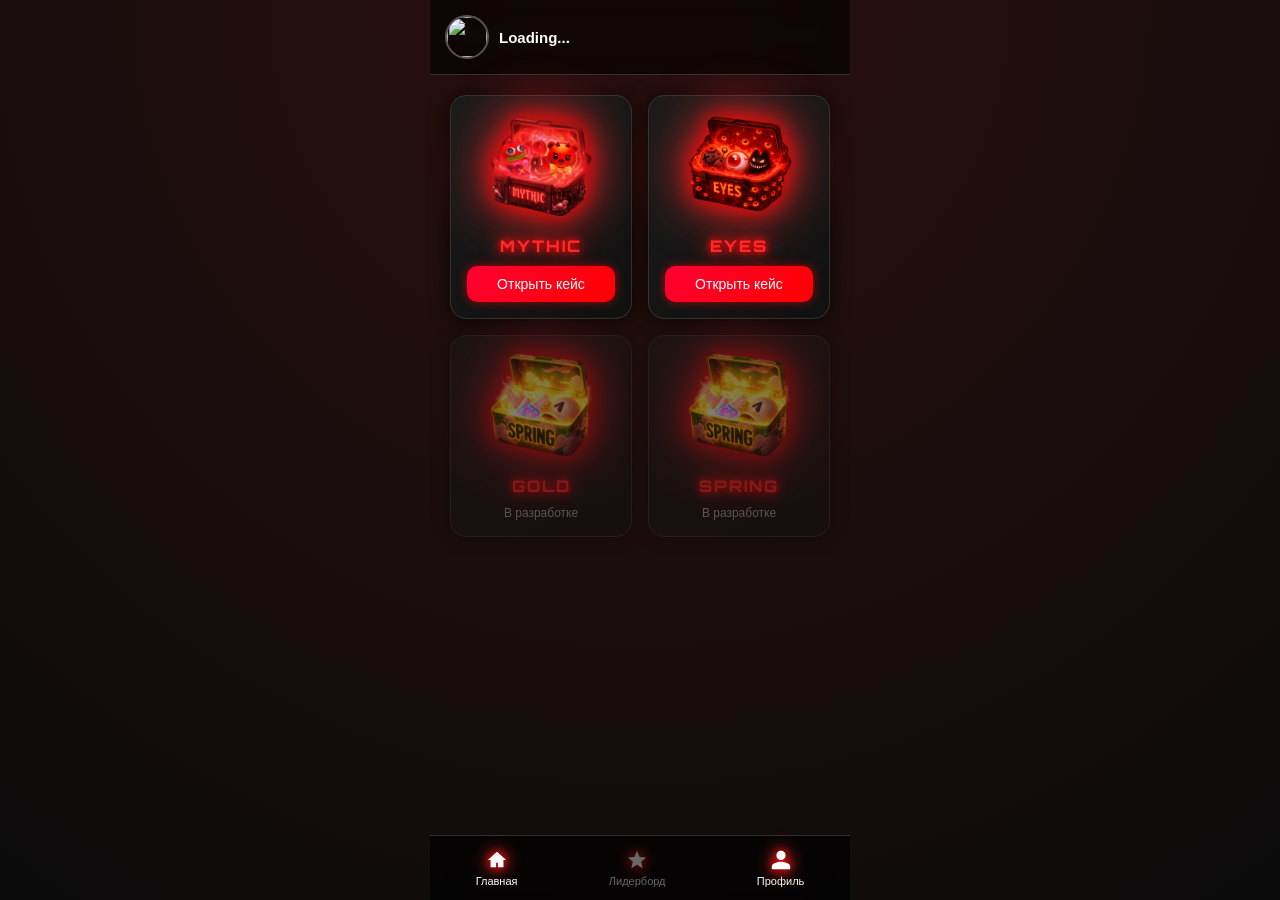
==== index.html @ 1a4c9500 "Update index.html" ====
<!DOCTYPE html>
<html lang="ru">

<head>

<meta charset="UTF-8">
<meta name="viewport" content="width=device-width, initial-scale=1, maximum-scale=1, user-scalable=no">

<title>Devil Case</title>

<script src="https://telegram.org/js/telegram-web-app.js"></script>

<link rel="stylesheet" href="style/style.css">

<link href="https://fonts.googleapis.com/css2?family=Orbitron:wght@600;800&display=swap" rel="stylesheet">

</head>

<body>

<div class="app">

<!-- HEADER -->

<div class="header">

<img id="avatar" class="avatar" src="https://placehold.co/100">

<div id="username" class="username">
Loading...
</div>

</div>

<!-- CASES -->

<div class="container">

<!-- MYTHIC -->

<div class="case">

<img src="CasesPhoto/image.png" class="case-img">

<div class="case-title">
MYTHIC
</div>

<button class="open-btn" onclick="openMythicCase()">
Открыть кейс
</button>

</div>

<!-- EYES -->

<div class="case">

<img src="CasesPhoto/IMG_0788.png" class="case-img">

<div class="case-title">
EYES
</div>

<button class="open-btn" onclick="openEyesCase()">
Открыть кейс
</button>

</div>

<!-- LEGEND -->

<div class="case case-disabled">

<img src="CasesPhoto/IMG_0801.png" class="case-img">

<div class="case-title">
GOLD
</div>

<div class="dev-text">
В разработке
</div>

</div>

<!-- RARE -->

<div class="case case-disabled">

<img src="CasesPhoto/IMG_0801.png" class="case-img">

<div class="case-title">
SPRING
</div>

<div class="dev-text">
В разработке
</div>

</div>

</div>

<!-- NAVIGATION -->

<div class="nav">

<button class="nav-btn">

<svg class="nav-icon" viewBox="0 0 24 24">
<path d="M12 3L2 12h3v8h6v-5h2v5h6v-8h3z"/>
</svg>

<span>Главная</span>

</button>

<button class="nav-btn disabled">

<svg class="nav-icon" viewBox="0 0 24 24">
<path d="M12 17.27L18.18 21l-1.64-7.03L22 9.24l-7.19-.61L12 2 9.19 8.63 2 9.24l5.46 4.73L5.82 21z"/>
</svg>

<span>Лидерборд</span>

</button>

<button class="nav-btn" onclick="openProfile()">

<svg class="nav-icon" viewBox="0 0 24 24">
<path d="M12 12c2.7 0 5-2.3 5-5s-2.3-5-5-5-5 2.3-5 5 2.3 5 5 5zm0 2c-3.3 0-10 1.7-10 5v3h20v-3c0-3.3-6.7-5-10-5z"/>
</svg>

<span>Профиль</span>

</button>

</div>

</div>

<script src="app/app.js"></script>

<script>

const tg = window.Telegram.WebApp
tg.expand()

const user = tg.initDataUnsafe?.user

if(user){

document.getElementById("username").innerText =
user.first_name + (user.username ? " @" + user.username : "")

if(user.photo_url){
document.getElementById("avatar").src = user.photo_url
}

}

function openMythicCase(){
window.location.href = "casesscreen/mythic.html"
}

function openEyesCase(){
window.location.href = "casesscreen/eyes.html"
}

function openProfile(){
window.location.href = "profile.html"
}

</script>

</body>
</html>
---- style/style.css ----
body{
margin:0;
font-family:Arial, sans-serif;
background: radial-gradient(circle at top, #2b0f0f, #0b0b0b);
color:white;

/* центрируем интерфейс */
display:flex;
justify-content:center;
}

/* контейнер приложения */

.app{
width:100%;
max-width:420px;
min-height:100vh;
}

/* HEADER */

.header{
display:flex;
align-items:center;
padding:15px;
background:rgba(0,0,0,0.6);
backdrop-filter: blur(10px);
border-bottom:1px solid #333;
}

.avatar{
width:40px;
height:40px;
border-radius:50%;
margin-right:10px;
border:2px solid #555;
}

.username{
font-size:15px;
font-weight:bold;
}

/* CASE GRID */

.container{
padding:20px;

display:grid;
grid-template-columns: repeat(2, 1fr);
gap:16px;
}

/* CASE CARD */

.case{
background:linear-gradient(145deg,#1b1b1b,#111);
border-radius:16px;
padding:16px;
text-align:center;
border:1px solid #333;
box-shadow:0 0 20px rgba(0,0,0,0.7);
}

/* CASE IMAGE */

.case-img{
width:100%;
max-width:110px;

animation: floatCase 4s ease-in-out infinite;

filter:
drop-shadow(0 0 10px #ff0000)
drop-shadow(0 0 25px #ff2b2b);
}

/* АНИМАЦИЯ */

@keyframes floatCase{

0%{
transform: translateY(0px) rotate(-2deg);
}

50%{
transform: translateY(-14px) rotate(2deg);
}

100%{
transform: translateY(0px) rotate(-2deg);
}

}

/* CASE TITLE */

.case-title{
font-family:'Orbitron', sans-serif;
font-size:16px;
margin:10px 0;
font-weight:800;
letter-spacing:2px;

color:#ff2b2b;

text-shadow:
0 0 6px #ff0000,
0 0 12px #ff0000,
0 0 22px #ff3c3c;
}

/* BUTTON */

.open-btn{
width:100%;

background:linear-gradient(135deg,#ff0033,#ff0000);
border:none;
padding:10px;
border-radius:10px;
color:white;
font-size:14px;
cursor:pointer;

box-shadow:0 0 10px rgba(255,0,0,0.6);
}

.open-btn:active{
transform:scale(0.96);
}

/* DISABLED CASE */

.case-disabled{
opacity:0.45;
}

.dev-text{
font-size:12px;
color:#aaa;
}

/* NAVIGATION */

.nav{
position:fixed;
bottom:0;
width:100%;
max-width:420px;

background:rgba(0,0,0,0.7);
backdrop-filter: blur(10px);

display:flex;
justify-content:space-around;

padding:12px 0;

border-top:1px solid #333;
}

.nav button{
background:none;
border:none;
color:white;
font-size:13px;
cursor:pointer;
}

.disabled{
opacity:0.4;
}

/* BACK BUTTON */

.back-btn{

width:36px;
height:36px;

display:flex;
align-items:center;
justify-content:center;

background:linear-gradient(135deg,#ff0033,#ff0000);

border:none;
border-radius:10px;

color:white;
font-size:18px;

cursor:pointer;

margin-right:10px;

box-shadow:
0 0 8px rgba(255,0,0,0.7),
0 0 16px rgba(255,0,0,0.4);

transition:0.2s;

}

.back-btn:active{
transform:scale(0.92);
}

/* ========================= */
/* CASE OPEN AREA */
/* ========================= */

.case-area{

position:relative;

width:100%;
max-width:260px;

height:160px;

display:flex;
align-items:center;
justify-content:center;

}

/* ========================= */
/* CASE OPEN ANIMATION */
/* ========================= */

.case-open{
transition:0.7s ease;
}

.case-open.active{

transform:scale(1.6);

opacity:0;

filter:
brightness(1.6)
drop-shadow(0 0 20px red)
drop-shadow(0 0 40px red);

}

/* ========================= */
/* ROULETTE */
/* ========================= */

.roulette-container{

position:absolute;

width:100%;
height:90px;

overflow:hidden;

border-radius:12px;

border:2px solid #333;

background:#111;

display:none;

}

/* рулетка */

.roulette{

display:flex;

gap:10px;

padding:10px;

transition:3.2s cubic-bezier(.08,.7,.1,1);

}

/* ITEM */

.item{

min-width:70px;
height:70px;

background:#1a1a1a;

border-radius:10px;

display:flex;
align-items:center;
justify-content:center;

font-size:11px;

border:1px solid #333;

color:white;

}

/* ========================= */
/* DROP POINTER */
/* ========================= */

.pointer{

position:absolute;

top:-14px;

left:50%;

transform:translateX(-50%);

font-size:22px;

color:red;

text-shadow:
0 0 10px red,
0 0 20px red;

z-index:2;

}

/* ========================= */
/* WIN POPUP */
/* ========================= */

.win-popup{

position:fixed;

top:0;
left:0;

width:100%;
height:100%;

background:rgba(0,0,0,0.8);

display:flex;

align-items:center;
justify-content:center;

opacity:0;
pointer-events:none;

transition:0.3s;

}

.win-popup.active{

opacity:1;
pointer-events:auto;

}

.win-card{

background:#111;

padding:25px;

border-radius:16px;

text-align:center;

border:1px solid #333;

box-shadow:
0 0 20px rgba(255,0,0,0.4);

}

.win-item{

font-size:18px;
margin:15px 0;

color:#ff2b2b;

font-family:'Orbitron';

}

.claim-btn{

background:linear-gradient(135deg,#ff0033,#ff0000);

border:none;

padding:10px 20px;

border-radius:10px;

color:white;

font-size:14px;

cursor:pointer;

}

/* NAV ICONS */

.nav-btn{
display:flex;
flex-direction:column;
align-items:center;
gap:4px;
font-size:11px;
}

.nav-icon{
width:22px;
height:22px;

fill:white;

filter:
drop-shadow(0 0 4px #ff0000)
drop-shadow(0 0 8px #ff2b2b);
}

.nav-btn:active .nav-icon{

filter:
drop-shadow(0 0 6px #ff0000)
drop-shadow(0 0 14px #ff2b2b);

transform:scale(0.9);

}

.nav-btn span{
font-size:11px;
}

/* INVENTORY GRID */

.inventory-grid{
display:grid;
grid-template-columns:repeat(3,1fr);
gap:12px;
}

.inventory-item{
background:#141414;
border:1px solid #333;
border-radius:10px;
padding:10px;
text-align:center;
}

.inventory-img{
width:100%;
border-radius:6px;

margin-bottom:4px;

filter:
drop-shadow(0 0 6px #ff0000)
drop-shadow(0 0 12px #ff2b2b);
}

.inventory-name{
margin-top:12px;
font-size:10px;
color:#aaa;

line-height:1.2;

text-align:center;

padding-top:6px;
border-top:1px solid #222;
}

/* TESTER POPUP */

.tester-popup{

position:fixed;
top:0;
left:0;
width:100%;
height:100%;

background:rgba(0,0,0,0.8);

display:flex;
align-items:center;
justify-content:center;

opacity:0;
pointer-events:none;

transition:.3s;

}

.tester-popup.active{

opacity:1;
pointer-events:auto;

}

.tester-box{

background:#111;
border:1px solid #333;
border-radius:14px;

padding:25px;
width:250px;

text-align:center;

}

.tester-title{

font-family:'Orbitron';
margin-bottom:15px;

}

.tester-box input{

width:100%;
padding:10px;

background:#1a1a1a;
border:1px solid #333;
border-radius:8px;

color:white;

margin-bottom:15px;

}

.tester-close{

margin-top:10px;

background:none;
border:none;

color:#aaa;
font-size:13px;

cursor:pointer;

}

/* =========================
   PROFILE
========================= */

.profile{
display:flex;
flex-direction:column;
align-items:center;
padding:30px 20px;
gap:20px;
}

.profile-avatar{
width:90px;
height:90px;
border-radius:50%;
border:3px solid #ff2b2b;
box-shadow:0 0 15px rgba(255,0,0,0.6);
object-fit:cover;
}

.profile-name{
font-size:18px;
font-weight:bold;
}

/* =========================
   STATS
========================= */

.stats{
width:100%;
display:grid;
grid-template-columns:repeat(2,1fr);
gap:15px;
margin-top:10px;
}

.stat{
background:#141414;
border:1px solid #333;
border-radius:12px;
padding:15px;
text-align:center;
}

.stat-title{
font-size:12px;
color:#aaa;
}

.stat-value{
font-size:18px;
margin-top:5px;
font-family:'Orbitron';
color:#ff2b2b;
}

/* =========================
   INVENTORY
========================= */

.inventory{
margin-top:25px;
width:100%;
}

.inventory-title{
font-family:'Orbitron';
margin-bottom:12px;
letter-spacing:1px;
font-size:18px;
}
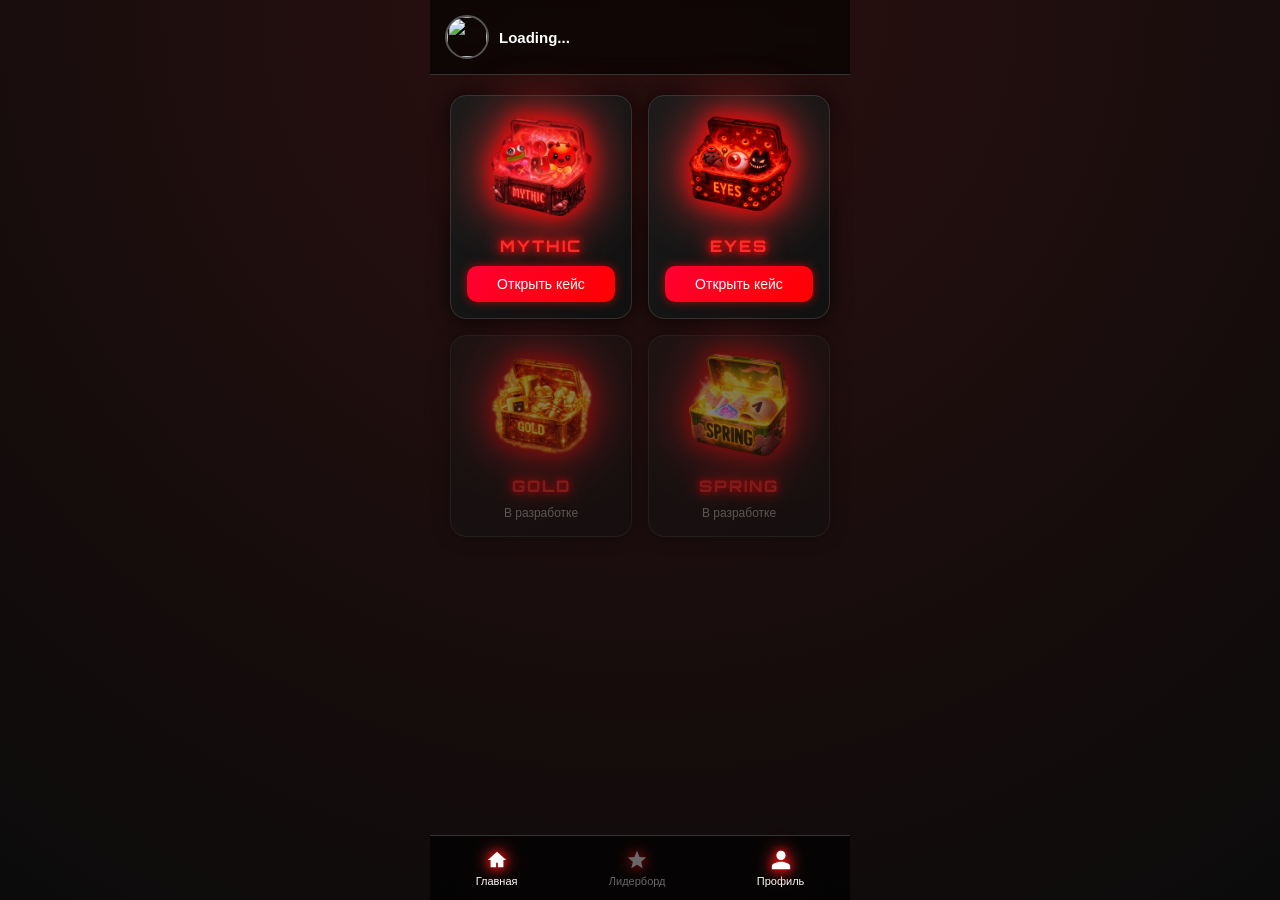
==== commit 12481199: "Update index.html" ====
--- a/index.html
+++ b/index.html
@@ -72,7 +72,7 @@
 
 <div class="case case-disabled">
 
-<img src="CasesPhoto/IMG_0801.png" class="case-img">
+<img src="CasesPhoto/IMG_0802.png" class="case-img">
 
 <div class="case-title">
 GOLD
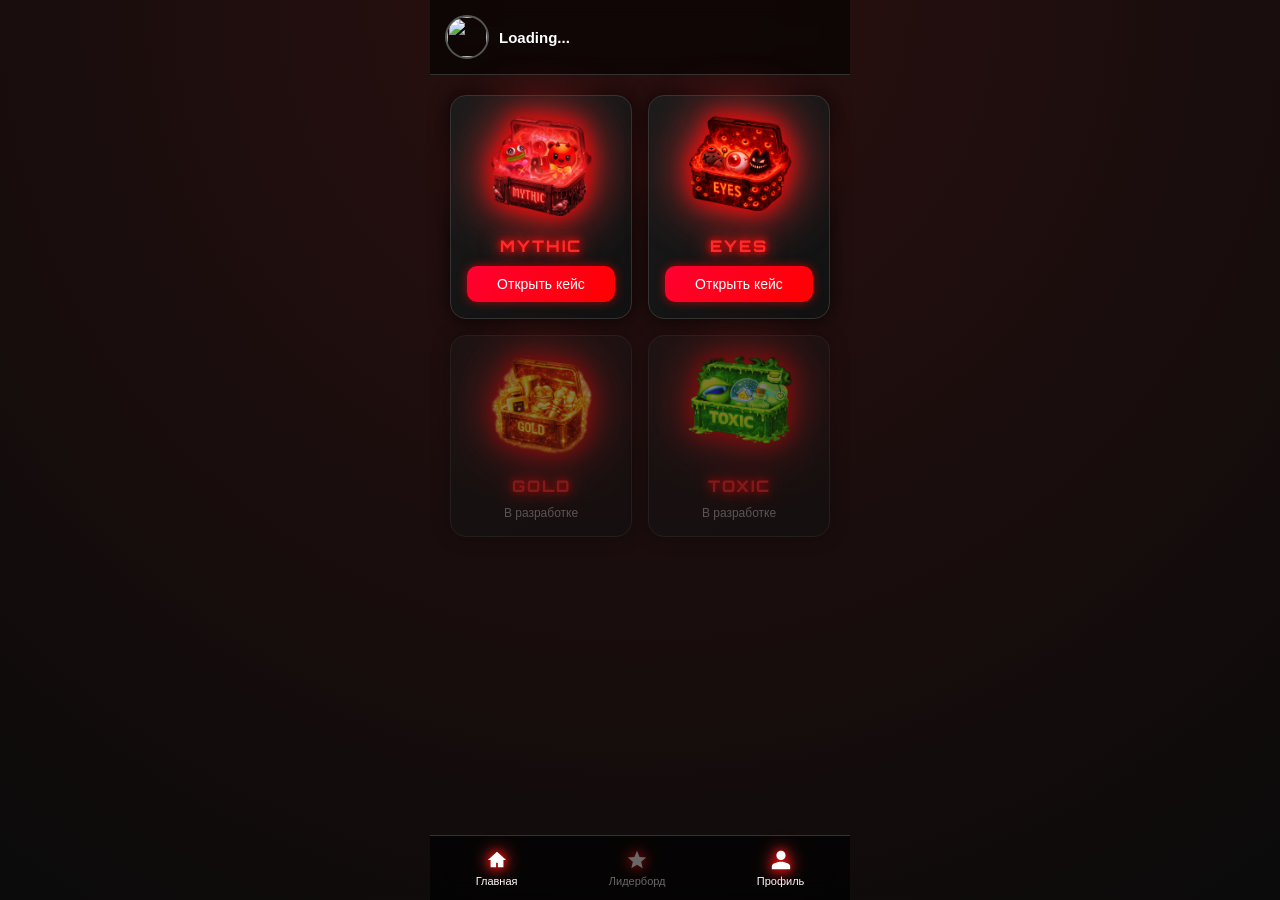
==== commit b62a5214: "Update index.html" ====
--- a/index.html
+++ b/index.html
@@ -88,10 +88,10 @@
 
 <div class="case case-disabled">
 
-<img src="CasesPhoto/IMG_0801.png" class="case-img">
+<img src="CasesPhoto/IMG_0833.png" class="case-img">
 
 <div class="case-title">
-SPRING
+TOXIC
 </div>
 
 <div class="dev-text">
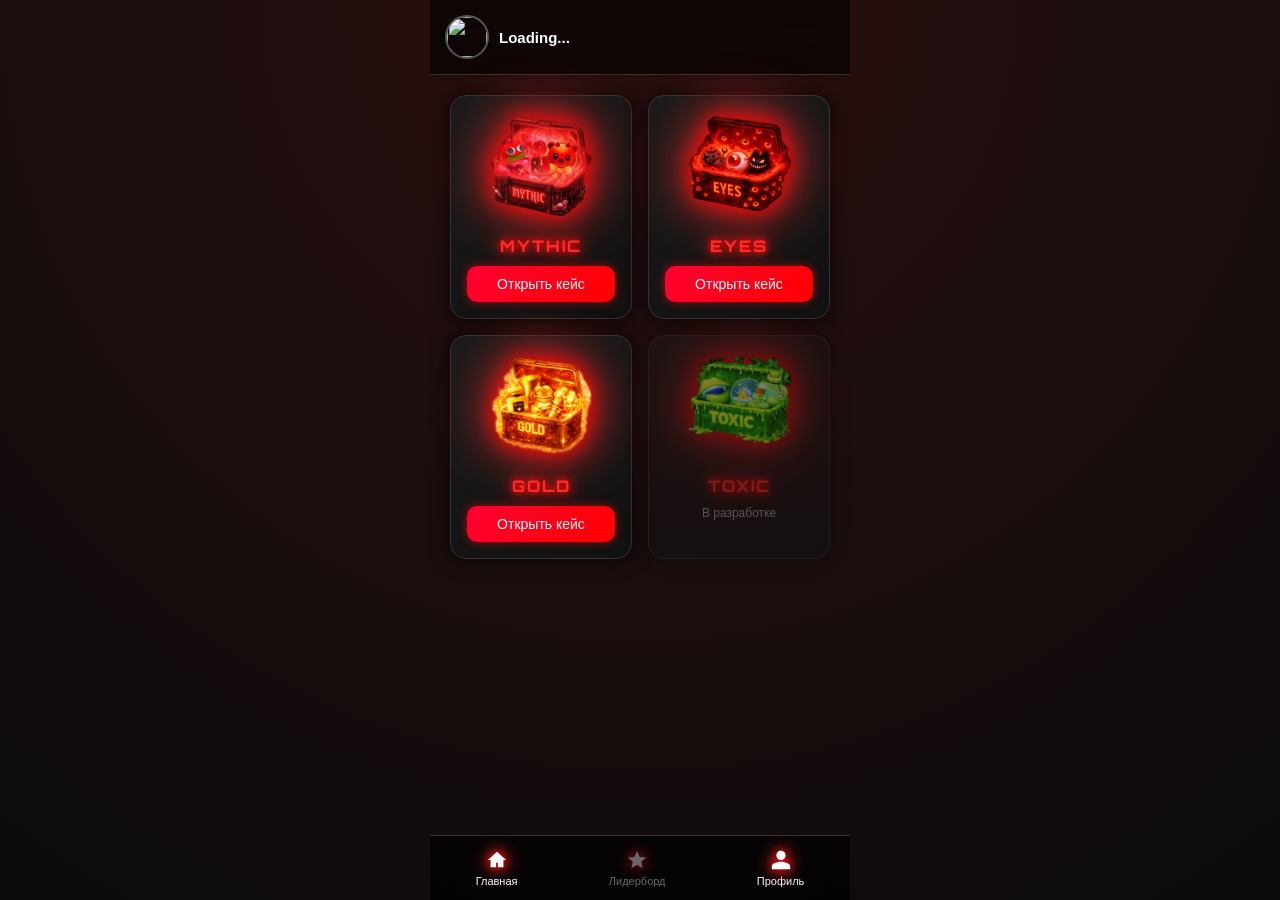
==== commit 2c68704e: "Update index.html" ====
--- a/index.html
+++ b/index.html
@@ -68,9 +68,9 @@
 
 </div>
 
-<!-- LEGEND -->
+<!-- GOLD -->
 
-<div class="case case-disabled">
+<div class="case">
 
 <img src="CasesPhoto/IMG_0802.png" class="case-img">
 
@@ -78,13 +78,13 @@
 GOLD
 </div>
 
-<div class="dev-text">
-В разработке
-</div>
+<button class="open-btn" onclick="openGoldCase()">
+Открыть кейс
+</button>
 
 </div>
 
-<!-- RARE -->
+<!-- TOXIC -->
 
 <div class="case case-disabled">
 
@@ -168,6 +168,10 @@
 window.location.href = "casesscreen/eyes.html"
 }
 
+function openGoldCase(){
+window.location.href = "casesscreen/gold.html"
+}
+
 function openProfile(){
 window.location.href = "profile.html"
 }
--- a/style/style.css
+++ b/style/style.css
@@ -641,3 +641,10 @@
 letter-spacing:1px;
 font-size:18px;
 }
+
+.ton-icon{
+width:16px;
+height:16px;
+color:#ff2b2b;
+filter:drop-shadow(0 0 5px red);
+}
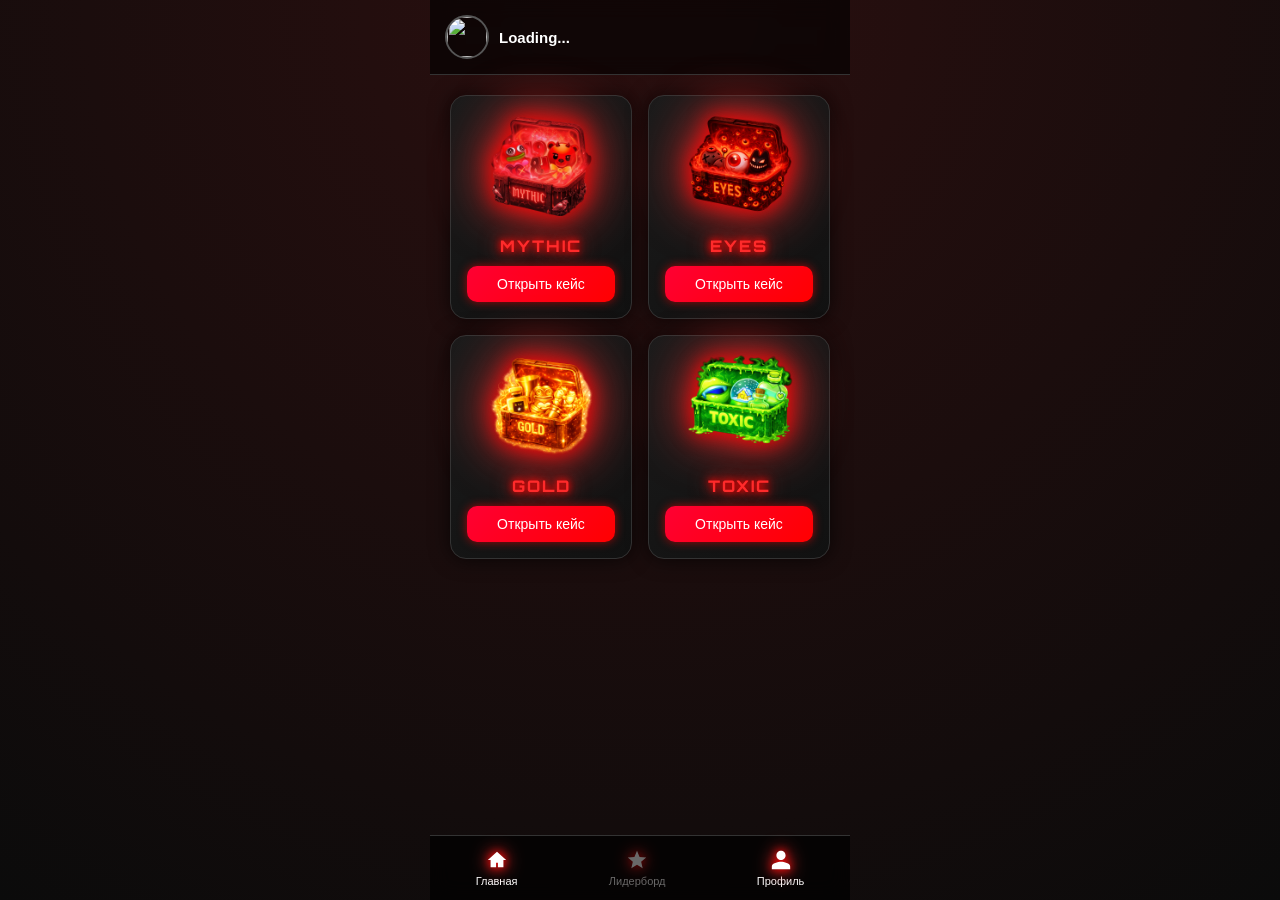
==== commit 2f4c02c0: "Update index.html" ====
--- a/index.html
+++ b/index.html
@@ -86,7 +86,7 @@
 
 <!-- TOXIC -->
 
-<div class="case case-disabled">
+<div class="case">
 
 <img src="CasesPhoto/IMG_0833.png" class="case-img">
 
@@ -94,9 +94,9 @@
 TOXIC
 </div>
 
-<div class="dev-text">
-В разработке
-</div>
+<button class="open-btn" onclick="openToxicCase()">
+Открыть кейс
+</button>
 
 </div>
 
@@ -172,6 +172,10 @@
 window.location.href = "casesscreen/gold.html"
 }
 
+function openToxicCase(){
+window.location.href = "casesscreen/toxic.html"
+}
+
 function openProfile(){
 window.location.href = "profile.html"
 }
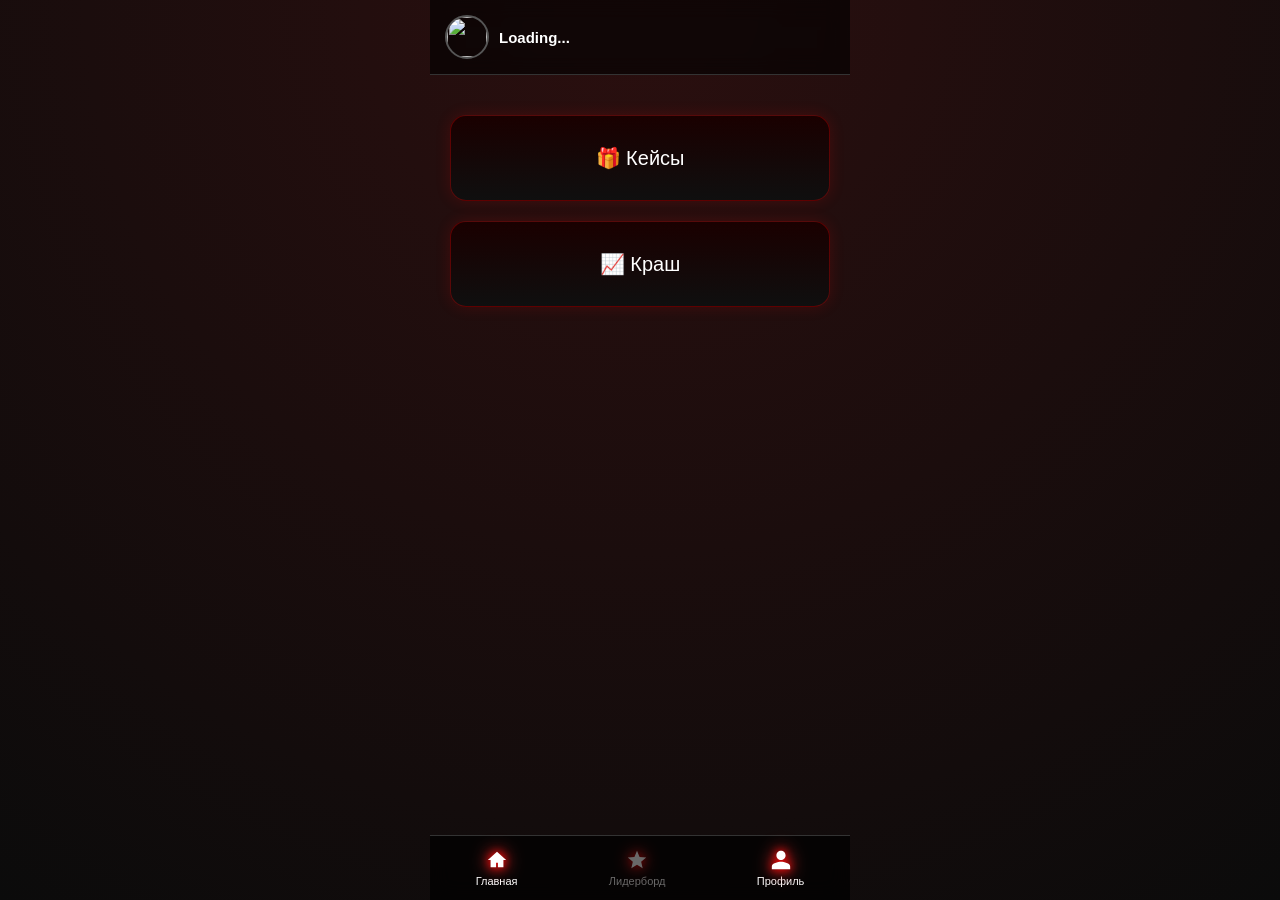
==== commit 1f2cc6cf: "Create index.html" ====
--- a/index.html
+++ b/index.html
@@ -6,13 +6,42 @@
 <meta charset="UTF-8">
 <meta name="viewport" content="width=device-width, initial-scale=1, maximum-scale=1, user-scalable=no">
 
-<title>Devil Case</title>
+<title>Devil</title>
 
 <script src="https://telegram.org/js/telegram-web-app.js"></script>
 
 <link rel="stylesheet" href="style/style.css">
 
 <link href="https://fonts.googleapis.com/css2?family=Orbitron:wght@600;800&display=swap" rel="stylesheet">
+
+<style>
+
+.modes{
+display:flex;
+flex-direction:column;
+gap:20px;
+padding:20px;
+margin-top:20px;
+}
+
+.mode-card{
+background:linear-gradient(180deg,#1a0000,#0f0f0f);
+border-radius:16px;
+padding:30px;
+text-align:center;
+border:1px solid rgba(255,0,0,0.3);
+box-shadow:0 0 15px rgba(255,0,0,0.15);
+font-size:20px;
+cursor:pointer;
+transition:0.3s;
+}
+
+.mode-card:hover{
+transform:scale(1.03);
+box-shadow:0 0 20px rgba(255,0,0,0.3);
+}
+
+</style>
 
 </head>
 
@@ -21,7 +50,6 @@
 <div class="app">
 
 <!-- HEADER -->
-
 <div class="header">
 
 <img id="avatar" class="avatar" src="https://placehold.co/100">
@@ -32,81 +60,23 @@
 
 </div>
 
-<!-- CASES -->
+<!-- MODES -->
+<div class="modes">
 
-<div class="container">
-
-<!-- MYTHIC -->
-
-<div class="case">
-
-<img src="CasesPhoto/image.png" class="case-img">
-
-<div class="case-title">
-MYTHIC
+<div class="mode-card" onclick="openCases()">
+🎁 Кейсы
 </div>
 
-<button class="open-btn" onclick="openMythicCase()">
-Открыть кейс
-</button>
-
-</div>
-
-<!-- EYES -->
-
-<div class="case">
-
-<img src="CasesPhoto/IMG_0788.png" class="case-img">
-
-<div class="case-title">
-EYES
-</div>
-
-<button class="open-btn" onclick="openEyesCase()">
-Открыть кейс
-</button>
-
-</div>
-
-<!-- GOLD -->
-
-<div class="case">
-
-<img src="CasesPhoto/IMG_0802.png" class="case-img">
-
-<div class="case-title">
-GOLD
-</div>
-
-<button class="open-btn" onclick="openGoldCase()">
-Открыть кейс
-</button>
-
-</div>
-
-<!-- TOXIC -->
-
-<div class="case">
-
-<img src="CasesPhoto/IMG_0833.png" class="case-img">
-
-<div class="case-title">
-TOXIC
-</div>
-
-<button class="open-btn" onclick="openToxicCase()">
-Открыть кейс
-</button>
-
+<div class="mode-card" onclick="openCrash()">
+📈 Краш
 </div>
 
 </div>
 
-<!-- NAVIGATION -->
-
+<!-- NAVIGATION (КАК БЫЛО) -->
 <div class="nav">
 
-<button class="nav-btn">
+<button class="nav-btn" onclick="goHome()">
 
 <svg class="nav-icon" viewBox="0 0 24 24">
 <path d="M12 3L2 12h3v8h6v-5h2v5h6v-8h3z"/>
@@ -140,8 +110,6 @@
 
 </div>
 
-<script src="app/app.js"></script>
-
 <script>
 
 const tg = window.Telegram.WebApp
@@ -160,26 +128,22 @@
 
 }
 
-function openMythicCase(){
-window.location.href = "casesscreen/mythic.html"
+function openCases(){
+window.location.href = "cases.html"
 }
 
-function openEyesCase(){
-window.location.href = "casesscreen/eyes.html"
-}
-
-function openGoldCase(){
-window.location.href = "casesscreen/gold.html"
-}
-
-function openToxicCase(){
-window.location.href = "casesscreen/toxic.html"
+function openCrash(){
+window.location.href = "app/crash.html"
 }
 
 function openProfile(){
 window.location.href = "profile.html"
 }
 
+function goHome(){
+window.location.href = "home.html"
+}
+
 </script>
 
 </body>
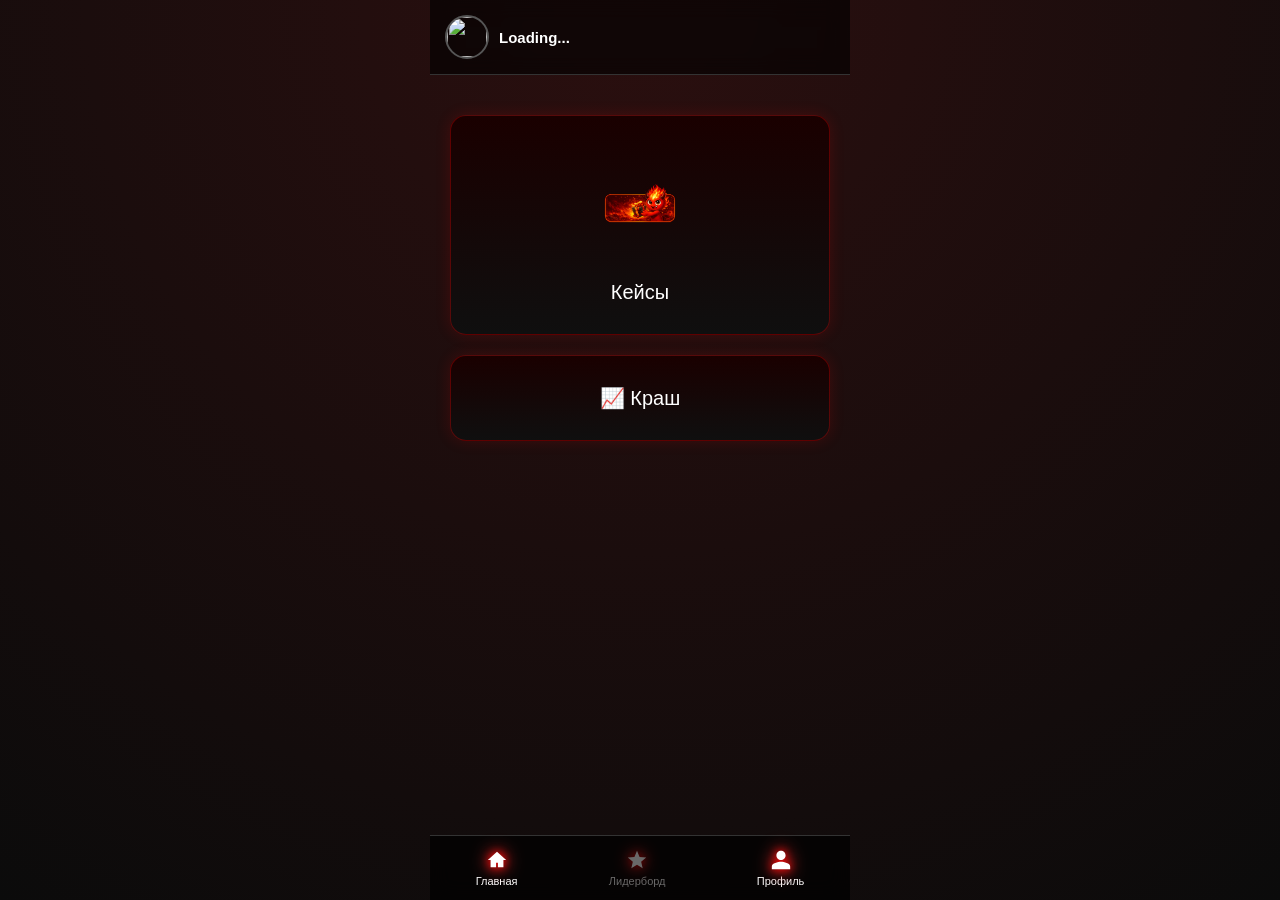
==== commit b5aa0ad8: "Update index.html" ====
--- a/index.html
+++ b/index.html
@@ -41,6 +41,12 @@
 box-shadow:0 0 20px rgba(255,0,0,0.3);
 }
 
+/* ИКОНКА ВНУТРИ КАРТОЧКИ */
+.mode-icon{
+width:80px;
+margin-bottom:10px;
+}
+
 </style>
 
 </head>
@@ -64,7 +70,8 @@
 <div class="modes">
 
 <div class="mode-card" onclick="openCases()">
-🎁 Кейсы
+<img src="casesscreen/IMG_1087.png" class="mode-icon">
+<div>Кейсы</div>
 </div>
 
 <div class="mode-card" onclick="openCrash()">
@@ -73,7 +80,7 @@
 
 </div>
 
-<!-- NAVIGATION (КАК БЫЛО) -->
+<!-- NAVIGATION -->
 <div class="nav">
 
 <button class="nav-btn" onclick="goHome()">
--- a/style/style.css
+++ b/style/style.css
@@ -648,3 +648,22 @@
 color:#ff2b2b;
 filter:drop-shadow(0 0 5px red);
 }
+
+.history{
+display:flex;
+gap:6px;
+flex-wrap:wrap;
+justify-content:center;
+max-width:320px;
+}
+
+.history-item{
+padding:4px 8px;
+border-radius:6px;
+font-size:12px;
+font-weight:bold;
+}
+
+.h-red{ background:#3a0000; color:#ff4d4d; }
+.h-orange{ background:#3a1f00; color:#ff9a2b; }
+.h-green{ background:#003a0a; color:#2bff88; }
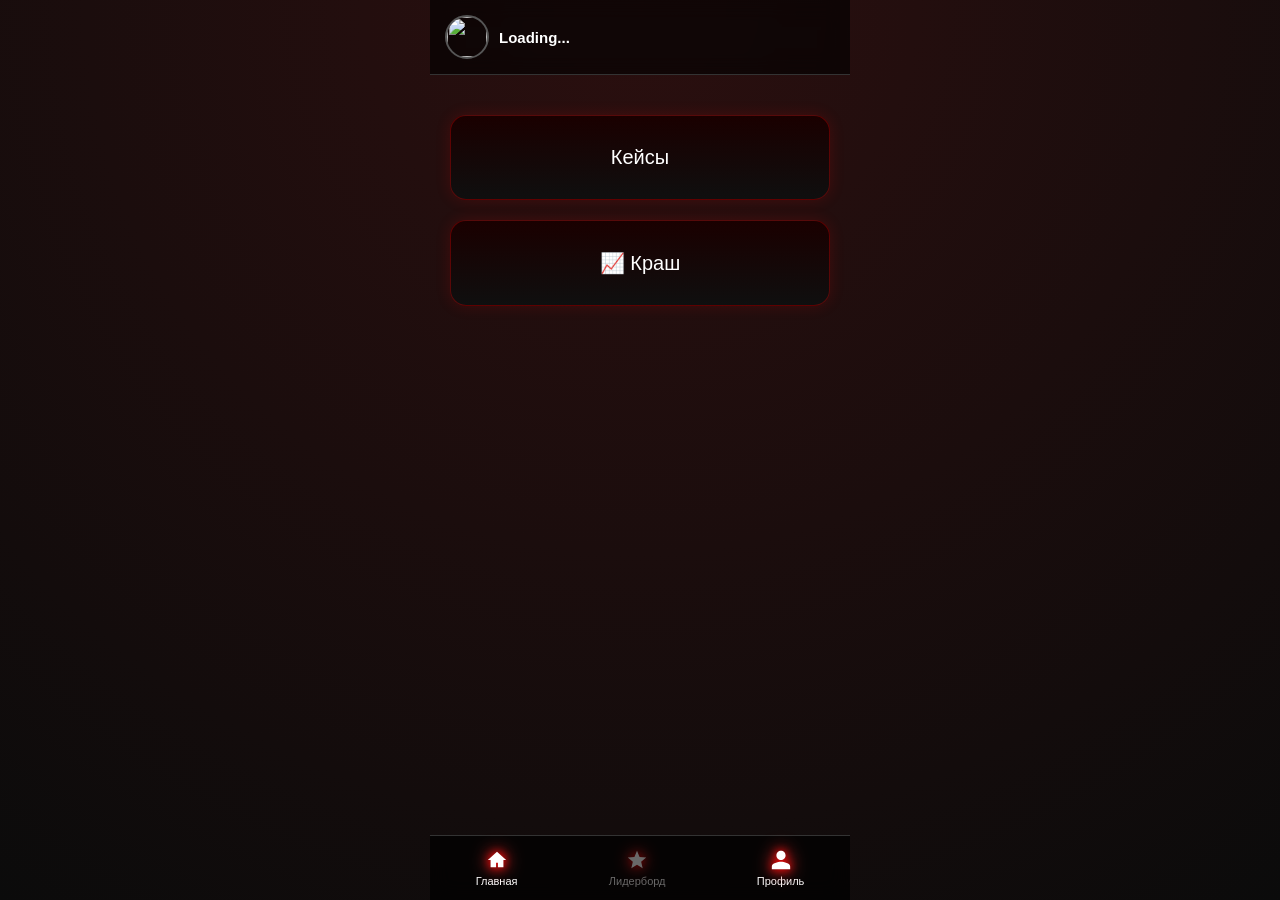
==== commit fb1d0b59: "Update index.html" ====
--- a/index.html
+++ b/index.html
@@ -69,9 +69,8 @@
 <!-- MODES -->
 <div class="modes">
 
-<div class="mode-card" onclick="openCases()">
-<img src="casesscreen/IMG_1087.png" class="mode-icon">
-<div>Кейсы</div>
+<div class="mode-card case-banner" onclick="openCases()">
+    <div class="case-text">Кейсы</div>
 </div>
 
 <div class="mode-card" onclick="openCrash()">
